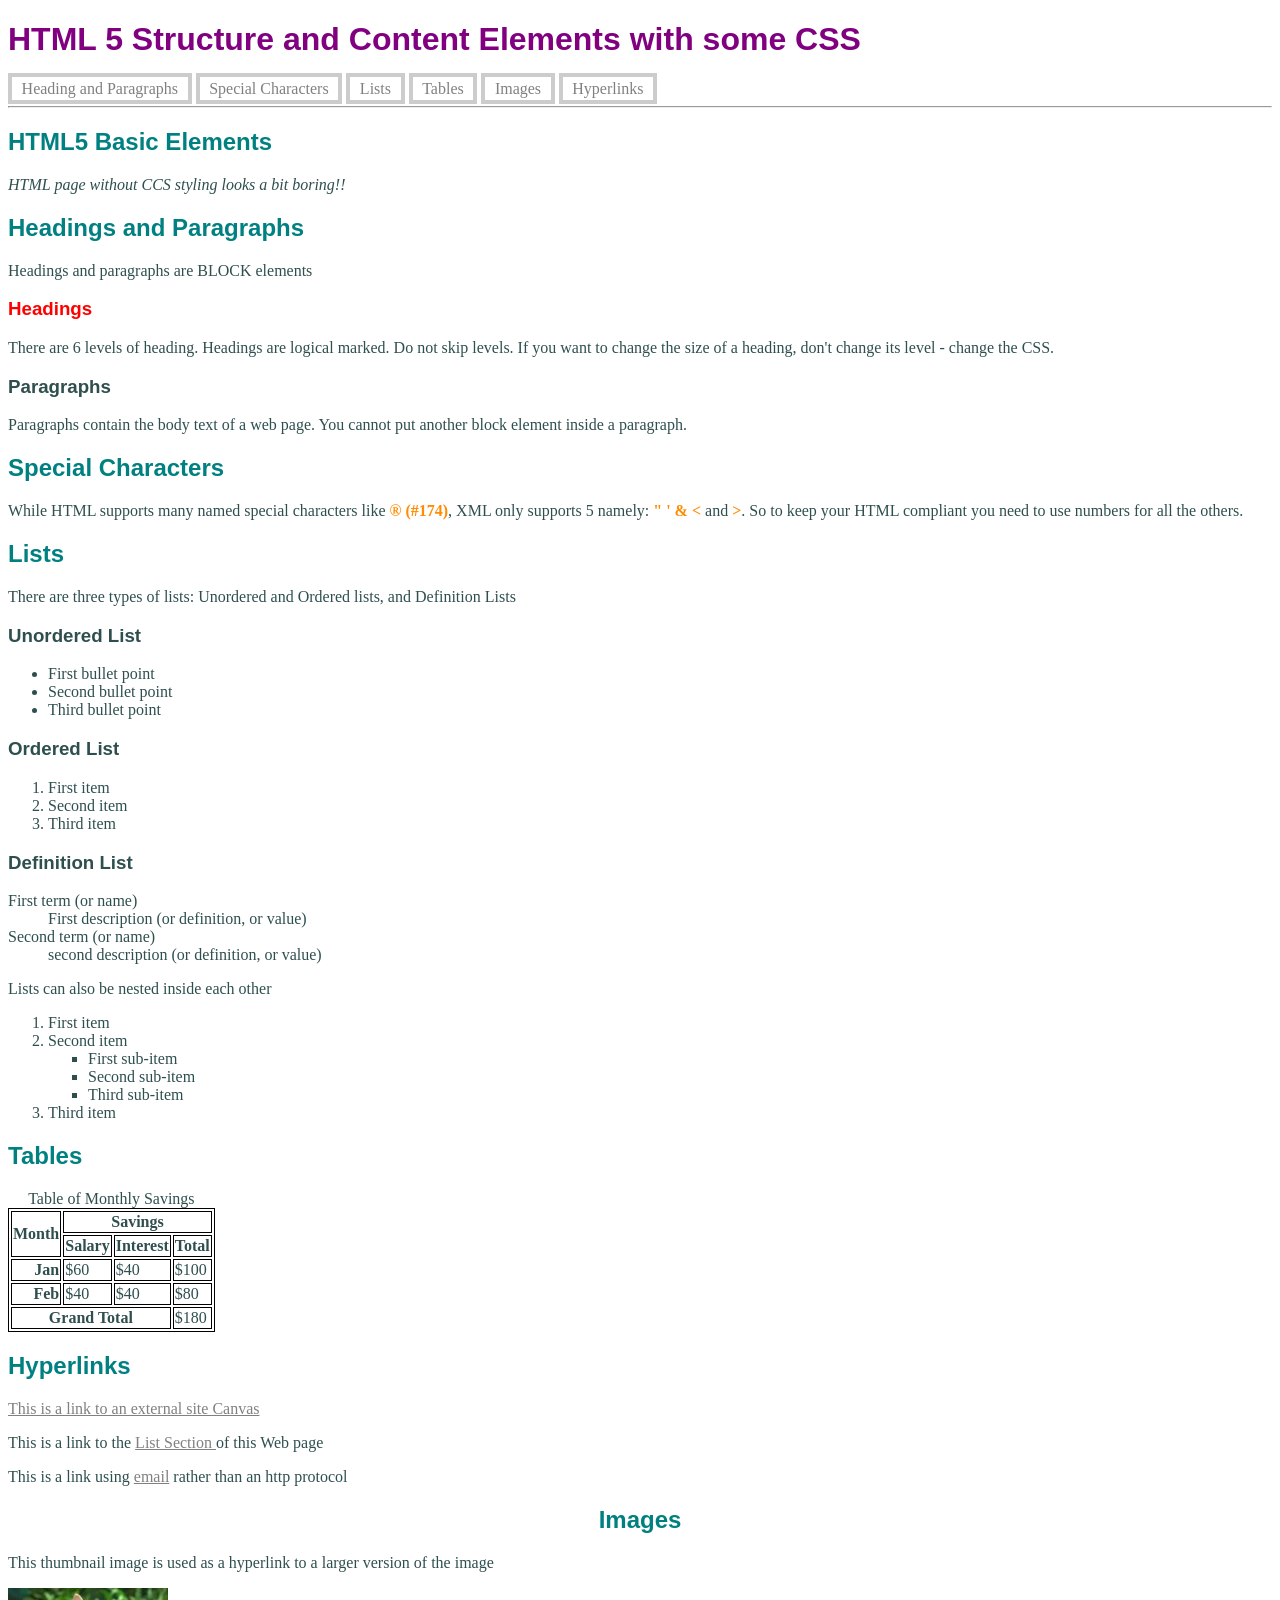
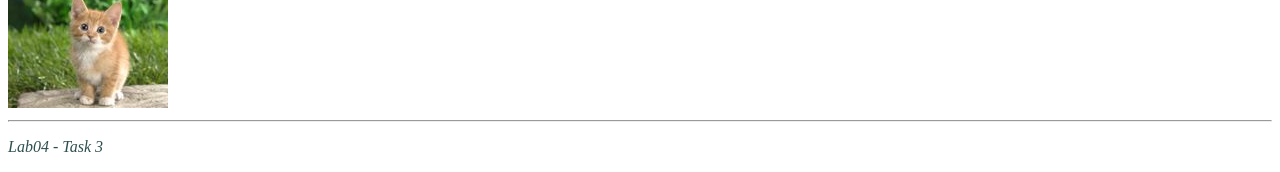
==== Week4/lab04.html @ 1450d44a "This is lab04 and everything that attached to it" ====
<!DOCTYPE html>
<html lang="en">
<head>
  <meta charset="utf-8" />
  <meta name="description" content="Demonstrates some basic HTML content elements and CSS" />
  <meta name="keywords" content="HTML5, tags" />
  <meta name="author" content="A Lecturer"  />
  <title>HTML Structure and Content Elements + CSS</title>
  <link rel="stylesheet" href="styles/lab04.css" />
</head>
<!-- This is a comment. Indenting child elements makes the markup much more readable -->
<body>
   <header>
     <h1>HTML 5 Structure and Content Elements with some CSS</h1>
     <nav>
         <a href="#headings">Heading and Paragraphs</a> 
         <a href="#sc">Special Characters</a> 
         <a href="#lists">Lists</a> 
         <a href="#tables">Tables</a>
         <a href="#images">Images</a>
         <a href="#hyperlinks">Hyperlinks</a>
      </nav>
      <hr />
   </header>
   
   <article>   
   <h2>HTML5 Basic Elements</h2> 
      <aside>
         <p>HTML page without CCS styling looks a bit boring!!</p>
      </aside>
      <h2 id="headings">Headings and Paragraphs </h2>
      <p>Headings and paragraphs are BLOCK elements</p>
      <h3 id="makeitred">Headings</h3>
      <p>There are 6 levels of heading. Headings are logical marked. Do not skip levels. If you want to change the size of a heading, don't change its level - change the CSS.</p>
      <h3>Paragraphs</h3>
      <p>Paragraphs contain the body text of a web page. You cannot put another block element inside a paragraph.</p>
      
      <h2 id="sc">Special Characters</h2>
      <p>While HTML supports many named special characters like <span class="special">&#174; (#174)</span>, XML only supports 5 namely: <span class="special">&quot; &apos; &amp; &lt;</span>  and <span class="special">&gt;</span>.  So to keep your HTML compliant you need to use numbers for all the others.</p>
      
         
      
      <!-- Comments can be useful to indicate various sections of markup-->
      <!--Lists-->
      <h2 id="list">Lists</h2>
      <p>There are three types of lists: Unordered and Ordered lists, and Definition Lists</p>
      <h3>Unordered List</h3>
	  <ul>
         <li>First bullet point</li>
         <li>Second bullet point</li>
         <li>Third bullet point</li>
      </ul>
      <h3>Ordered List</h3>
      <ol>
         <li>First item</li>
         <li>Second item</li>
         <li>Third item</li>
      </ol>
	  <h3>Definition List</h3>
	  <dl>
		<dt>First term (or name)</dt>
			<dd>First description (or definition, or value)</dd>
		<dt>Second term (or name)</dt>
			<dd>second description (or definition, or value)</dd>
      </dl> 
      <p>Lists can also be nested inside each other</p>
      <ol>
         <li>First item</li>
         <li>Second item
            <ul>
               <li>First sub-item</li>
               <li>Second sub-item</li>
               <li>Third sub-item</li>
            </ul>
         </li>
         <li>Third item</li>
      </ol>		

      <h2 id="tables">Tables</h2>
      <table>
         <caption>Table of Monthly Savings</caption>
         <thead>
            <tr>
            <!-- the scope attribute assists non-visual user agents -->
            <!-- rowspan and colspan allow multiple cells to be merged -->
              <th rowspan="2" scope="col">Month</th>
              <th colspan="3" scope="col">Savings</th>
            </tr>
            <tr>
              <th scope="col">Salary</th>
              <th scope="col">Interest</th>
              <th scope="col">Total</th>
            </tr>
        </thead>
        <tbody>
         <tr>
           <th scope="row" class="alignr">Jan</th>
           <td>$60</td>
           <td>$40</td>
           <td>$100</td>
         </tr>
         <tr>
           <th scope="row" class="alignr">Feb</th>
           <td>$40</td>
           <td>$40</td>
           <td>$80</td>
         </tr>
        </tbody>
        <tfoot>
         <tr>
            <th colspan="3" scope="row"> Grand Total</th>
            <td>$180</td>
         </tr>
        </tfoot>
		</table>
      
      <h2 id="hyperlinks">Hyperlinks</h2>
      <p><a href="https://swinburne.instructure.com" title="This takes you to Canvas"> This is a link to an external site Canvas</a></p>
      <p>This is a link to the <a href="#list">List Section </a> of this Web page</p>
      <p>This is a link using <a href="mailto:someone@swin.edu.au"> email</a> rather than an http protocol</p> 
	  
      <h2 id="images">Images</h2>
      <p>This thumbnail image is used as a hyperlink to a larger version of the image</p>
      <a href="images/mycat.jpg">  <img src="images/mycat_small.jpg" alt="Photo of my cat" title="Filesize 222kb " /></a>

      
      <hr />
   </article>
	<footer>
		<p>Lab04 - Task 3</p>
	</footer>
</body>

</html>
---- Week4/styles/lab04.css ----
/*

filename: Hua Trieu Vi

author: Hua Trieu Vi 

created: 8/10/2026
last modified: 9/10/2026

description: lab04.html

*/

body {
    color:#2F4F4F;
}

h1 { 
    color: purple; 
    font-size: 2em; 
    font-weight: bold; 
}

h2 {
    color: rgb(0,128,128);
    font-weight: bold;
    font-size: 1.5em;
}

h1, h2, h3 {
    font-family: Arial, sans-serif;
}

aside, footer { 
    font-style: italic; 
} 

table, th, td {
        border: 1px solid black;    
}

#images {
         text-align : center;
}

#makeitred {
    color : red;
}

.special {
          color: darkorange;
          font-weight:bold;
}   

.alignr {
          text-align: right;
}

nav a {
          text-decoration: none;
          padding:0.2em 0.6em;
          border: 4px solid #ccc;
}    

nav a:hover {
          border: 4px solid darkblue;
          background-color: lightblue;
}

ol ul {
          list-style-type: square;
}

a {
    color: gray;
}
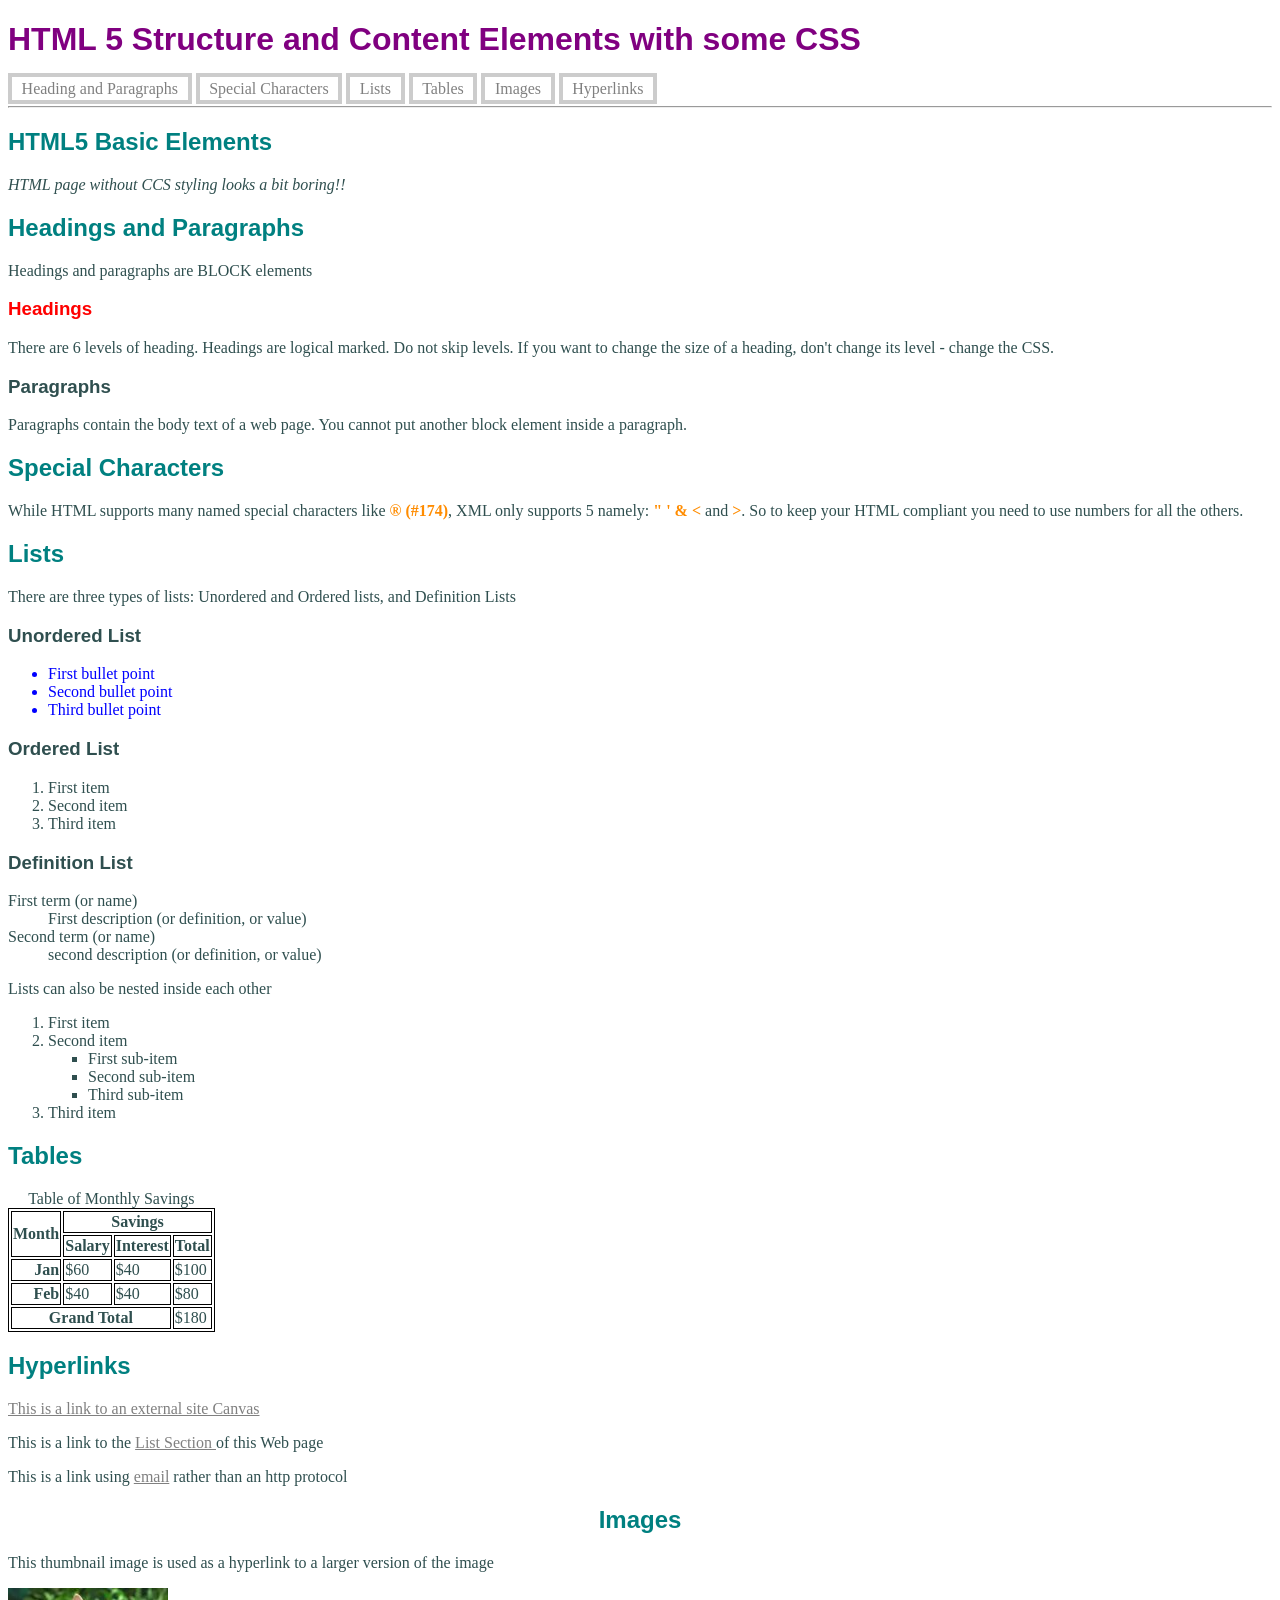
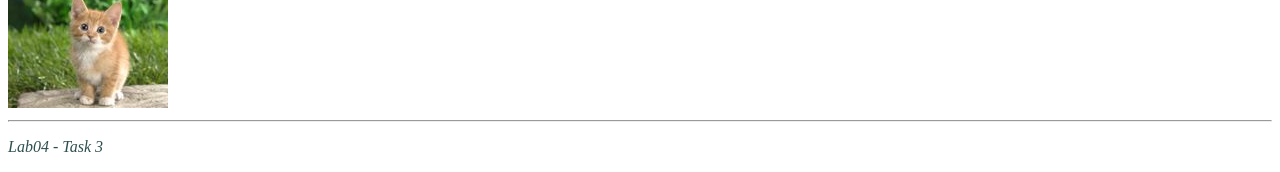
==== commit e586d064: "This is lab04 and everything that attached to it" ====
--- a/Week4/lab04.html
+++ b/Week4/lab04.html
@@ -45,7 +45,7 @@
       <h2 id="list">Lists</h2>
       <p>There are three types of lists: Unordered and Ordered lists, and Definition Lists</p>
       <h3>Unordered List</h3>
-	  <ul>
+	  <ul style="color:blue">
          <li>First bullet point</li>
          <li>Second bullet point</li>
          <li>Third bullet point</li>
@@ -123,7 +123,6 @@
       <p>This thumbnail image is used as a hyperlink to a larger version of the image</p>
       <a href="images/mycat.jpg">  <img src="images/mycat_small.jpg" alt="Photo of my cat" title="Filesize 222kb " /></a>
 
-      
       <hr />
    </article>
 	<footer>
--- a/Week4/styles/lab04.css
+++ b/Week4/styles/lab04.css
@@ -74,3 +74,7 @@
 a {
     color: gray;
 }
+
+aside:hover {
+    display: none;
+}
